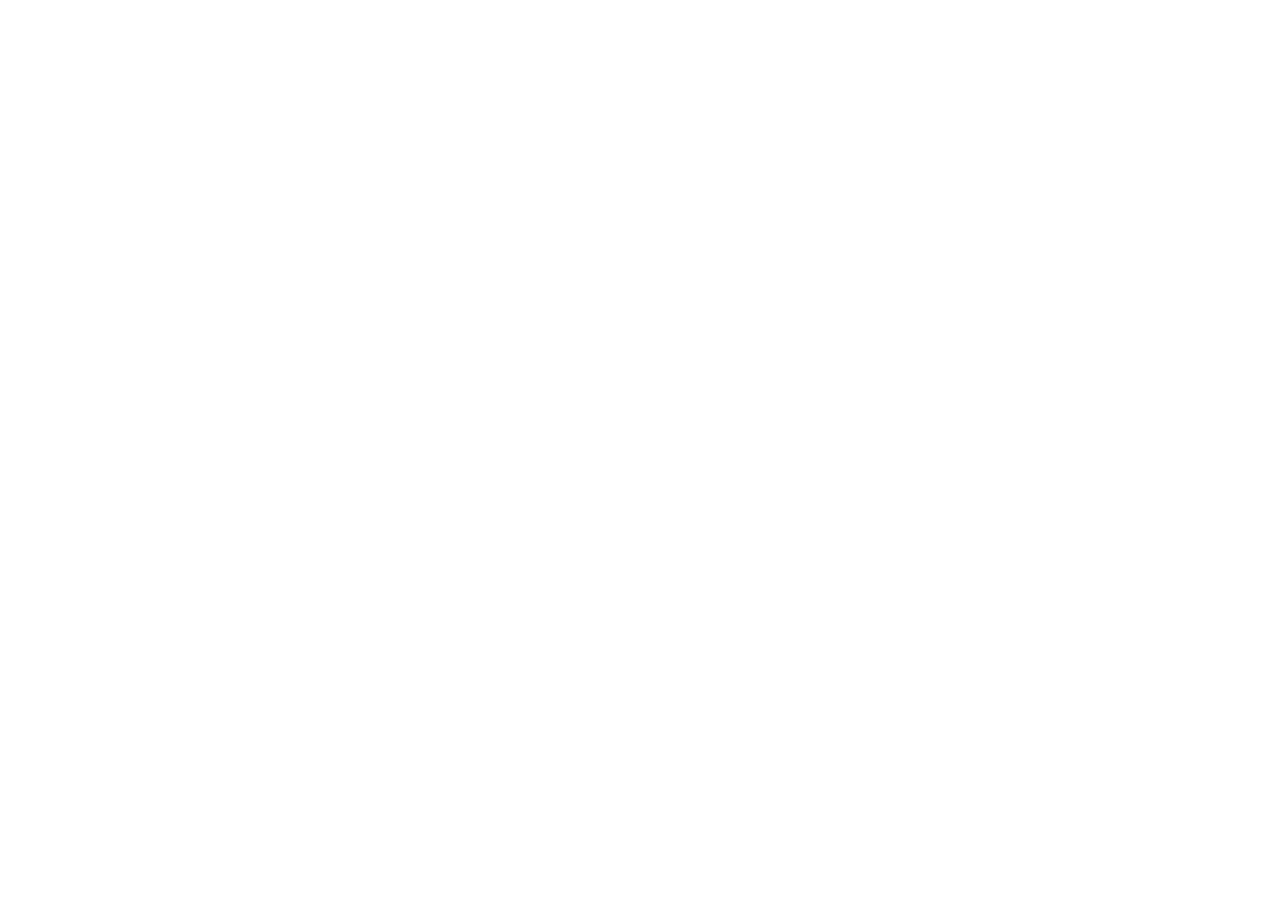
==== index.html @ 4388b680 "Add files via upload" ====
<!DOCTYPE html>
<html lang="en">

<head>
    <meta charset="UTF-8">
    <meta http-equiv="X-UA-Compatible" content="IE=edge">
    <meta name="viewport" content="width=device-width, initial-scale=1.0">
    <link rel="stylesheet" href="css/style.css">
    <title>Footer</title>
</head>

<body>

    <header>

    </header>
    <main>

    </main>
    <footer data-include="footer.partial.html">

    </footer>
    <script src="https://unpkg.com/html-data-include@3.3.3/html-data-include.js"></script>
</body>

</html>
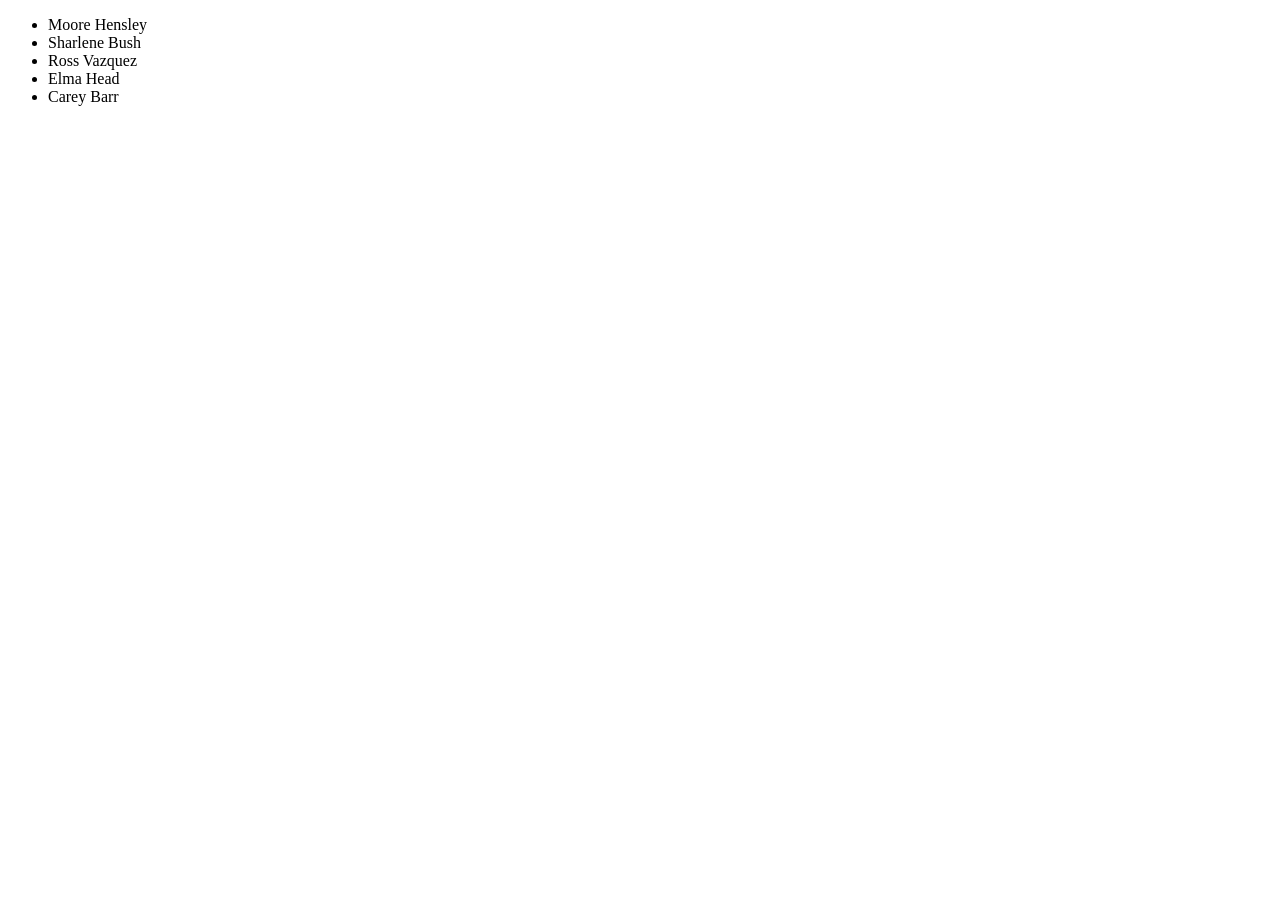
==== commit 1a3b6db1: "Update index.html" ====
--- a/index.html
+++ b/index.html
@@ -5,8 +5,8 @@
     <meta charset="UTF-8">
     <meta http-equiv="X-UA-Compatible" content="IE=edge">
     <meta name="viewport" content="width=device-width, initial-scale=1.0">
-    <link rel="stylesheet" href="css/style.css">
-    <title>Footer</title>
+    <link rel="stylesheet" href="style.css">
+    <title>js_epam</title>
 </head>
 
 <body>
@@ -14,13 +14,15 @@
     <header>
 
     </header>
+
     <main>
 
     </main>
-    <footer data-include="footer.partial.html">
+    <footer>
 
     </footer>
-    <script src="https://unpkg.com/html-data-include@3.3.3/html-data-include.js"></script>
+     <ul id="userList"></ul>
+    <script src="main.js"></script>
 </body>
 
-</html>+</html>
--- a/style.css
+++ b/style.css
@@ -0,0 +1 @@
+
